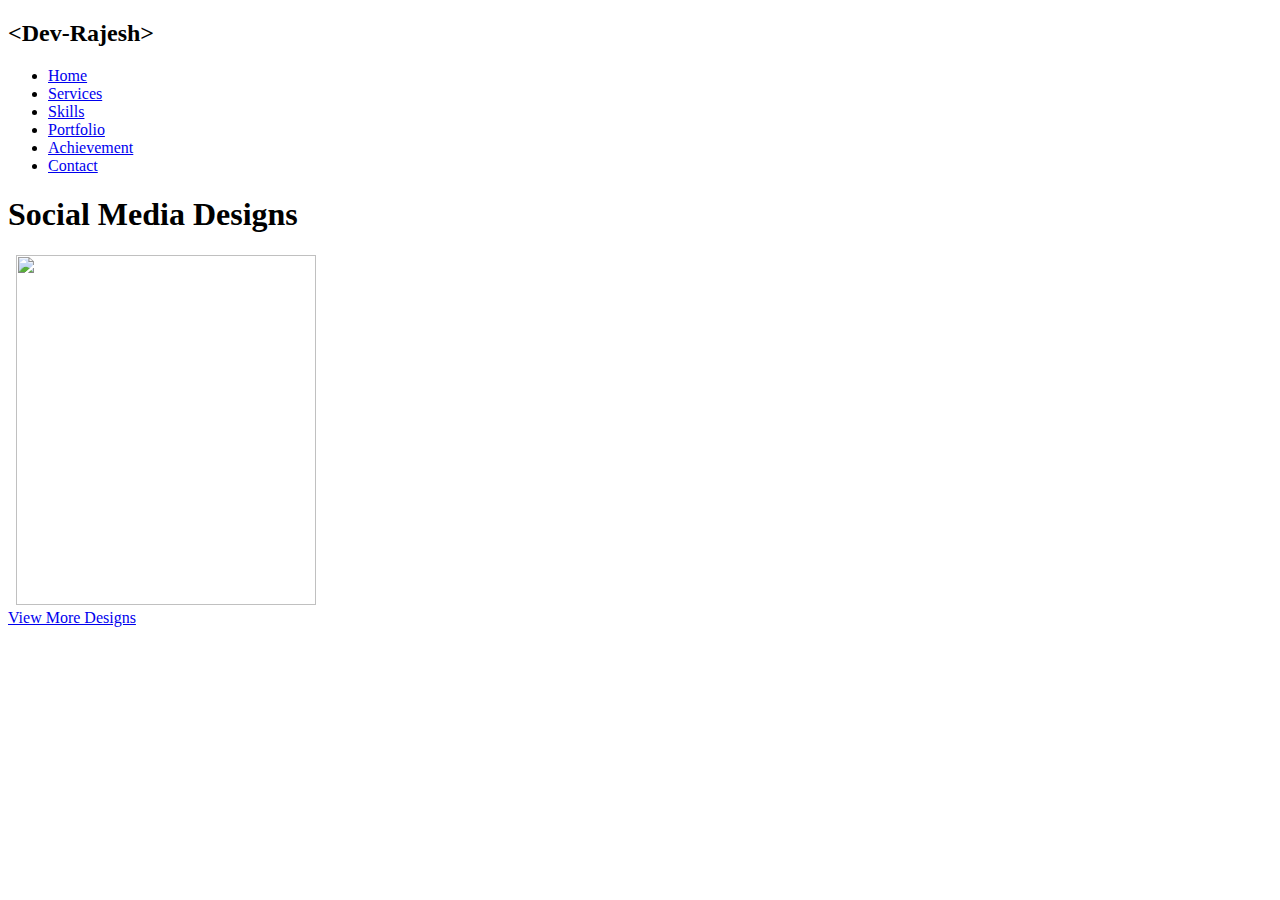
==== Portfolio.html @ 876be104 "Update Portfolio.html" ====
<!DOCTYPE html>
<html lang="en">
<head>
    <meta charset="UTF-8">
    <meta http-equiv="X-UA-Compatible" content="IE=edge">
    <meta name="viewport" content="width=device-width, initial-scale=1.0">
    <title>Portfolio</title>
    <link rel="icon" href="Images/programmer.svg"/>
    <link rel="stylesheet" href="./Portfolio.css">
</head>
<body>
    <div id="Main">
        <div id="Logo">
            <h2  height="110px" width="160px"> &lt;Dev-Rajesh&gt;</h2>  
        </div>
        <div id="Navbar">
            <ul>
                <li><a href="index.html">Home</a></li>
                <li><a href="Services.html">Services</a></li>
                <li><a href="Skills.html">Skills</a></li>
                <li><a href="Portfolio.html">Portfolio</a></li>
                <li><a href="Achievements.html">Achievement</a></li>
                <li><a href="Contact.html">Contact</a></li>
            </ul>
        </div>
    </div>
    <div>
        <h1>Social Media Designs</h1>
    </div>
    <div>
        <a href="https://www.fiverr.com/share/WNWyql/" target="_blank" ><img src="./Images/ytcvr.PNG" alt="" class="Login"  style="height: 350px;"></a>
        <a href="https://www.fiverr.com/share/8AxD9o" target="_blank" ><img src="./Images/compress.PNG" alt="" class="Periodic" style="height: 350px;"></a>
       
            <img src="./Images/gcc.PNG" alt="" class="Facebook"  style="height: 350px; width: 300px;">
       
    </div>
    <a href="https://www.fiverr.com/share/rajesh_kumar543" target="_blank" class="button">View More Designs</a>
</body>
</html>
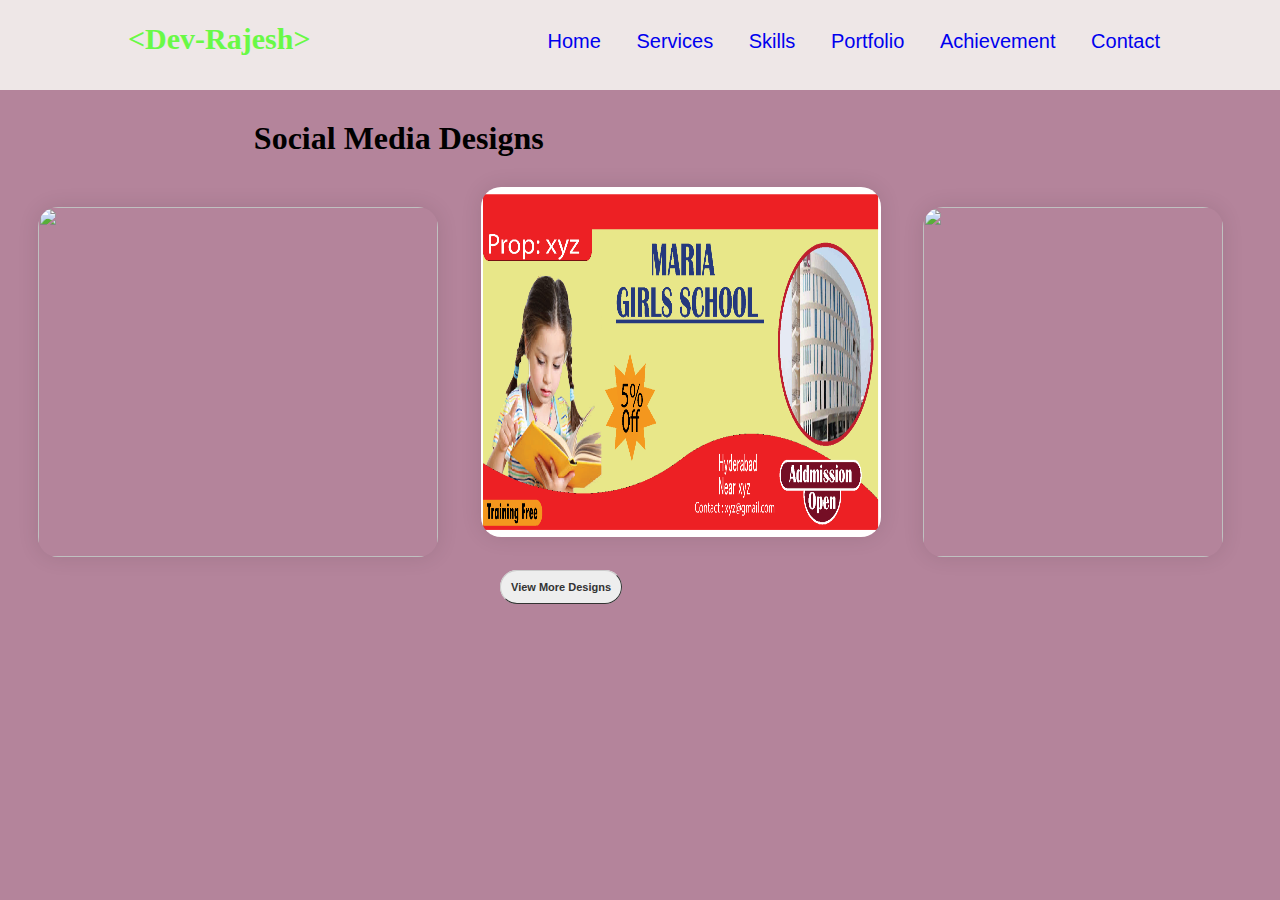
==== commit 3f0480f3: "portfolio" ====
--- a/Portfolio.html
+++ b/Portfolio.html
@@ -30,10 +30,10 @@
     <div>
         <a href="https://www.fiverr.com/share/WNWyql/" target="_blank" ><img src="./Images/ytcvr.PNG" alt="" class="Login"  style="height: 350px;"></a>
         <a href="https://www.fiverr.com/share/8AxD9o" target="_blank" ><img src="./Images/compress.PNG" alt="" class="Periodic" style="height: 350px;"></a>
-       
+        <!-- <a href="https://rajbhattia.github.io/StoptWatch_web_app/" target="_blank" > -->
             <img src="./Images/gcc.PNG" alt="" class="Facebook"  style="height: 350px; width: 300px;">
-       
+        <!-- </a> -->
     </div>
     <a href="https://www.fiverr.com/share/rajesh_kumar543" target="_blank" class="button">View More Designs</a>
 </body>
-</html>
+</html>--- a/Portfolio.css
+++ b/Portfolio.css
@@ -0,0 +1,143 @@
+h1
+{
+    font-family:cursive;
+    text-align: center;
+    margin-bottom: 30px;
+    margin-top: 30px;
+    margin-left:250px;
+}
+.Login
+{
+    border-radius: 20px;
+    box-shadow: 2px 2px;
+    width: 400px;
+    height: 400px;
+    margin-left: 3%;
+    box-shadow:0 0 21px 0px rgba(0,0,0,0.1);
+    border-radius: 20px;
+    cursor:pointer; 
+    transform: 0.5s;
+    margin-bottom: 20px;
+}
+.Periodic
+{
+    border-radius: 20px;
+    box-shadow: 2px 2px;
+    width: 400px;
+    height: 400px;
+    margin-left: 3%;
+    box-shadow:0 0 21px 0px rgba(0,0,0,0.1);
+    border-radius: 20px;
+    cursor:pointer; 
+    transform: 0.5s;
+    margin-bottom: 20px;
+}
+.Facebook
+{
+    border-radius: 20px;
+    box-shadow: 2px 2px;
+    width: 400px;
+    height: 400px;
+    margin-left: 3%;
+    box-shadow:0 0 21px 0px rgba(0,0,0,0.1);
+    border-radius: 20px;
+    cursor:pointer; 
+    transform: 0.5s;
+    margin-bottom: 20px;
+
+}
+a:hover
+{
+    color:blue;
+}
+a
+{
+    text-decoration:none;
+}
+* 
+{
+    margin: 0px;
+    padding: 0px;
+}
+li 
+{
+    display: inline;
+}
+ul 
+{
+    margin-top: 0px;
+    word-spacing: 30px;
+    font-family: sans-serif;
+    font-size: 20px;
+}
+#Main 
+{
+    height: 50px;
+    background-color: #eee7e7;
+    height: 90px;
+}
+#Logo 
+{
+    display: inline-block;
+    margin-left: 10%;
+    margin-top: 2px;
+}
+#Navbar 
+{
+    float: right;
+    height: 100px;
+    margin-right: 120px;
+    margin-top: 30px;
+}
+.Facebook:hover
+{
+    transform:translateY(-10px);
+}
+.Login:hover
+{
+    transform:translateY(-10px);
+}
+.Periodic:hover
+{
+    transform:translateY(-10px);
+}
+
+/* .Facebook.Login,.Periodic
+{
+    margin-bottom: 20px;
+} */
+
+
+
+
+
+
+
+.button 
+{
+    margin-left: 500px;
+    font: bold 11px Arial;
+    text-decoration: none;
+    background-color: #EEEEEE;
+    color: #333333;
+    padding: 10px 10px 10px 10px;
+    border-top: 1px solid #CCCCCC;
+    border-right: 1px solid #333333;
+    border-bottom: 1px solid #333333;
+    border-left: 1px solid #CCCCCC;
+    border-radius: 20px;
+    margin-top: 200px;
+
+  }
+.button:hover
+{
+    background-color: green;
+}
+h2{
+    color: rgb(105, 249, 70);
+    margin-top: 20px;
+    font-size: 30px;
+}
+body{
+    background-color:rgb(180, 132, 155);
+}